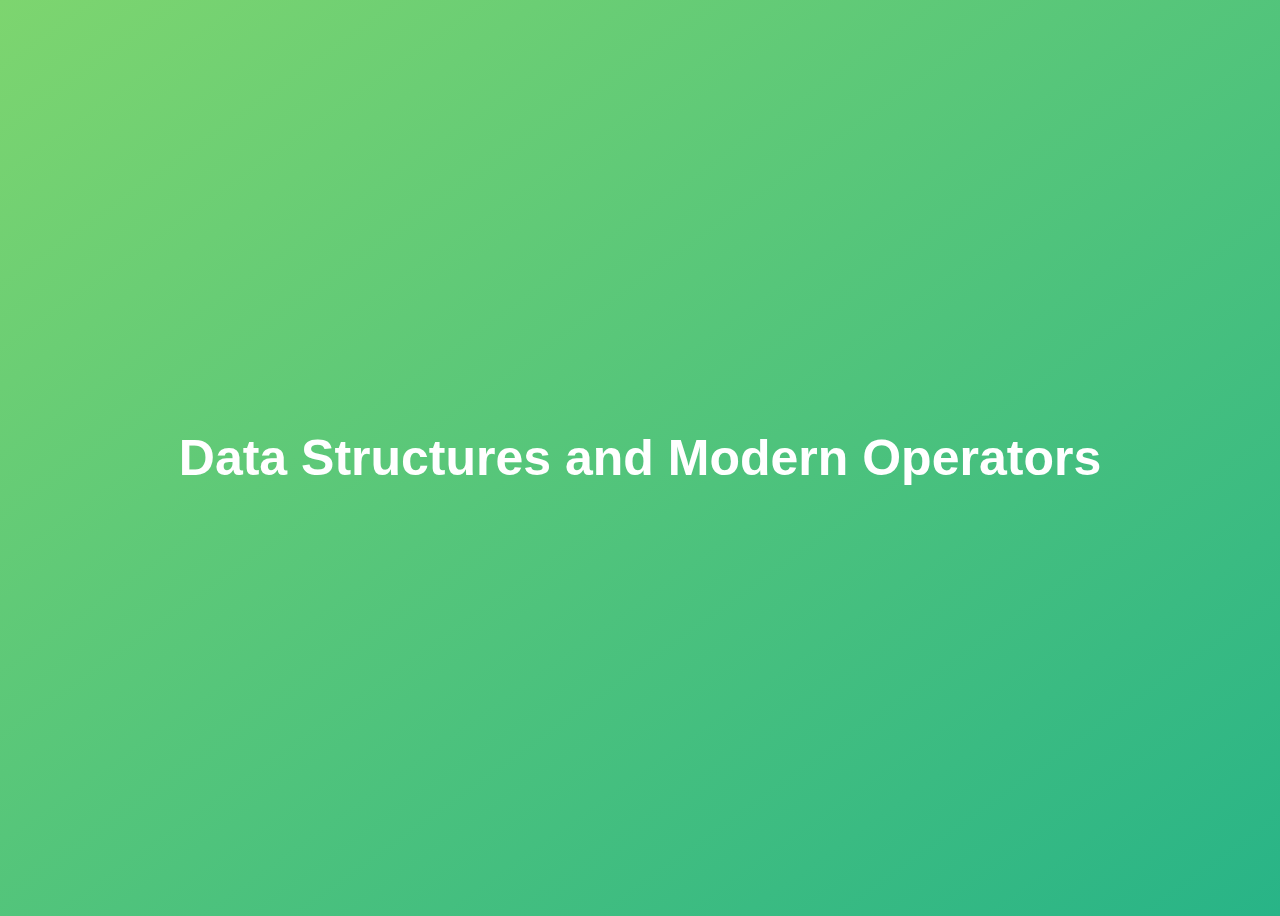
==== DataSructures-ModernOerators&Strings/index.html @ d9c62483 "Coding challenge #1" ====
<!DOCTYPE html>
<html lang="en">
  <head>
    <meta charset="UTF-8" />
    <meta name="viewport" content="width=device-width, initial-scale=1.0" />
    <meta http-equiv="X-UA-Compatible" content="ie=edge" />
    <title>Data Structures and Modern Operators</title>
    <style>
      body {
        height: 100vh;
        display: flex;
        align-items: center;
        background: linear-gradient(to top left, #28b487, #7dd56f);
      }
      h1 {
        font-family: sans-serif;
        font-size: 50px;
        line-height: 1.3;
        width: 100%;
        padding: 30px;
        text-align: center;
        color: white;
      }
      button {
        width: 50px;
        height: 20px;
        margin: 10px;
      }
      textarea {
        width: 300px;
        height: 100px;
      }
    </style>
  </head>
  <body>
    <h1>Data Structures and Modern Operators</h1>
    <script src="script.js"></script>
  </body>
</html>
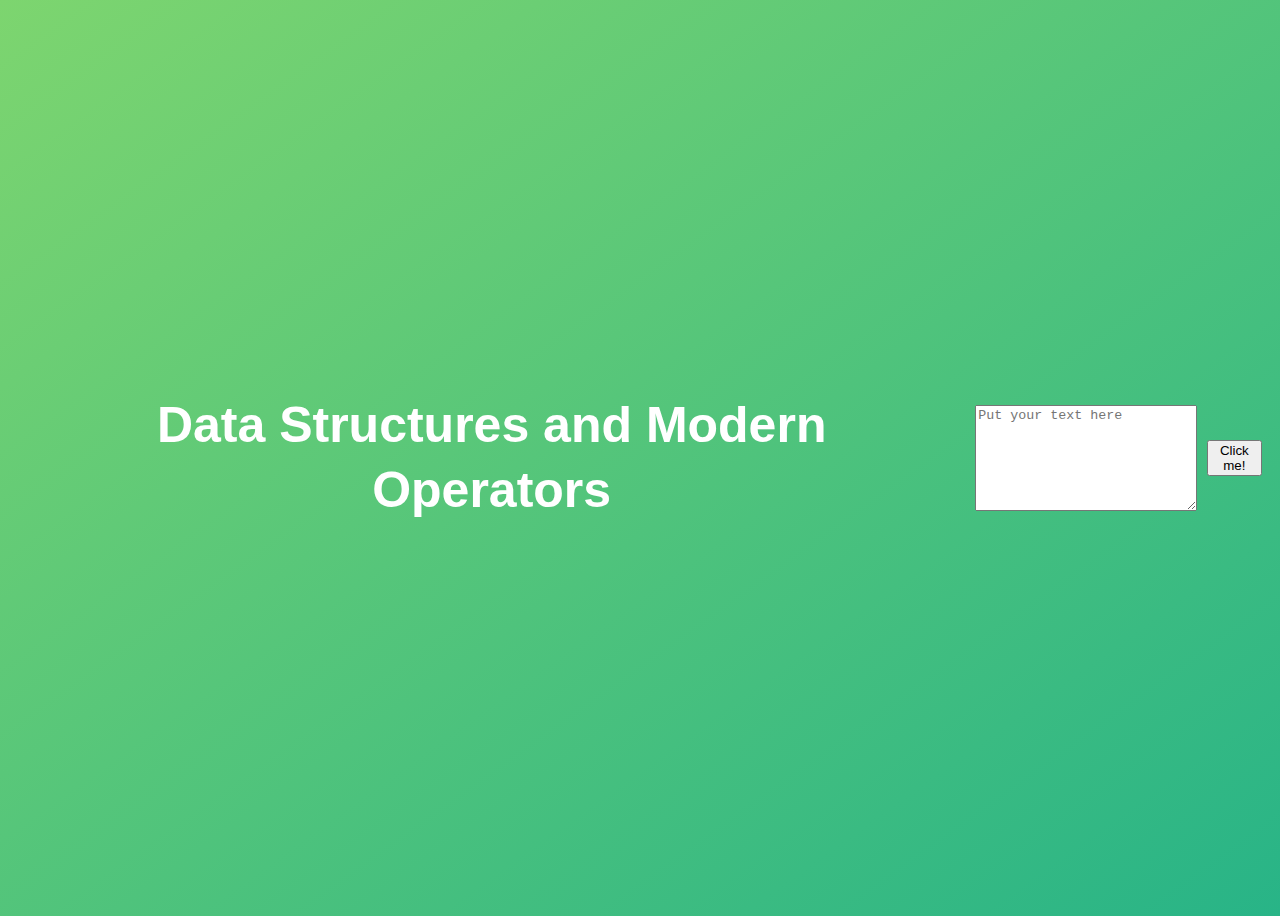
==== commit fb3465be: "solution for tasks added in coding chellenge #4" ====
--- a/DataSructures-ModernOerators&Strings/index.html
+++ b/DataSructures-ModernOerators&Strings/index.html
@@ -22,9 +22,10 @@
         color: white;
       }
       button {
-        width: 50px;
-        height: 20px;
+        width: auto;
+        height: auto;
         margin: 10px;
+        cursor: pointer;
       }
       textarea {
         width: 300px;
@@ -35,5 +36,6 @@
   <body>
     <h1>Data Structures and Modern Operators</h1>
     <script src="script.js"></script>
+    <div></div>
   </body>
 </html>
